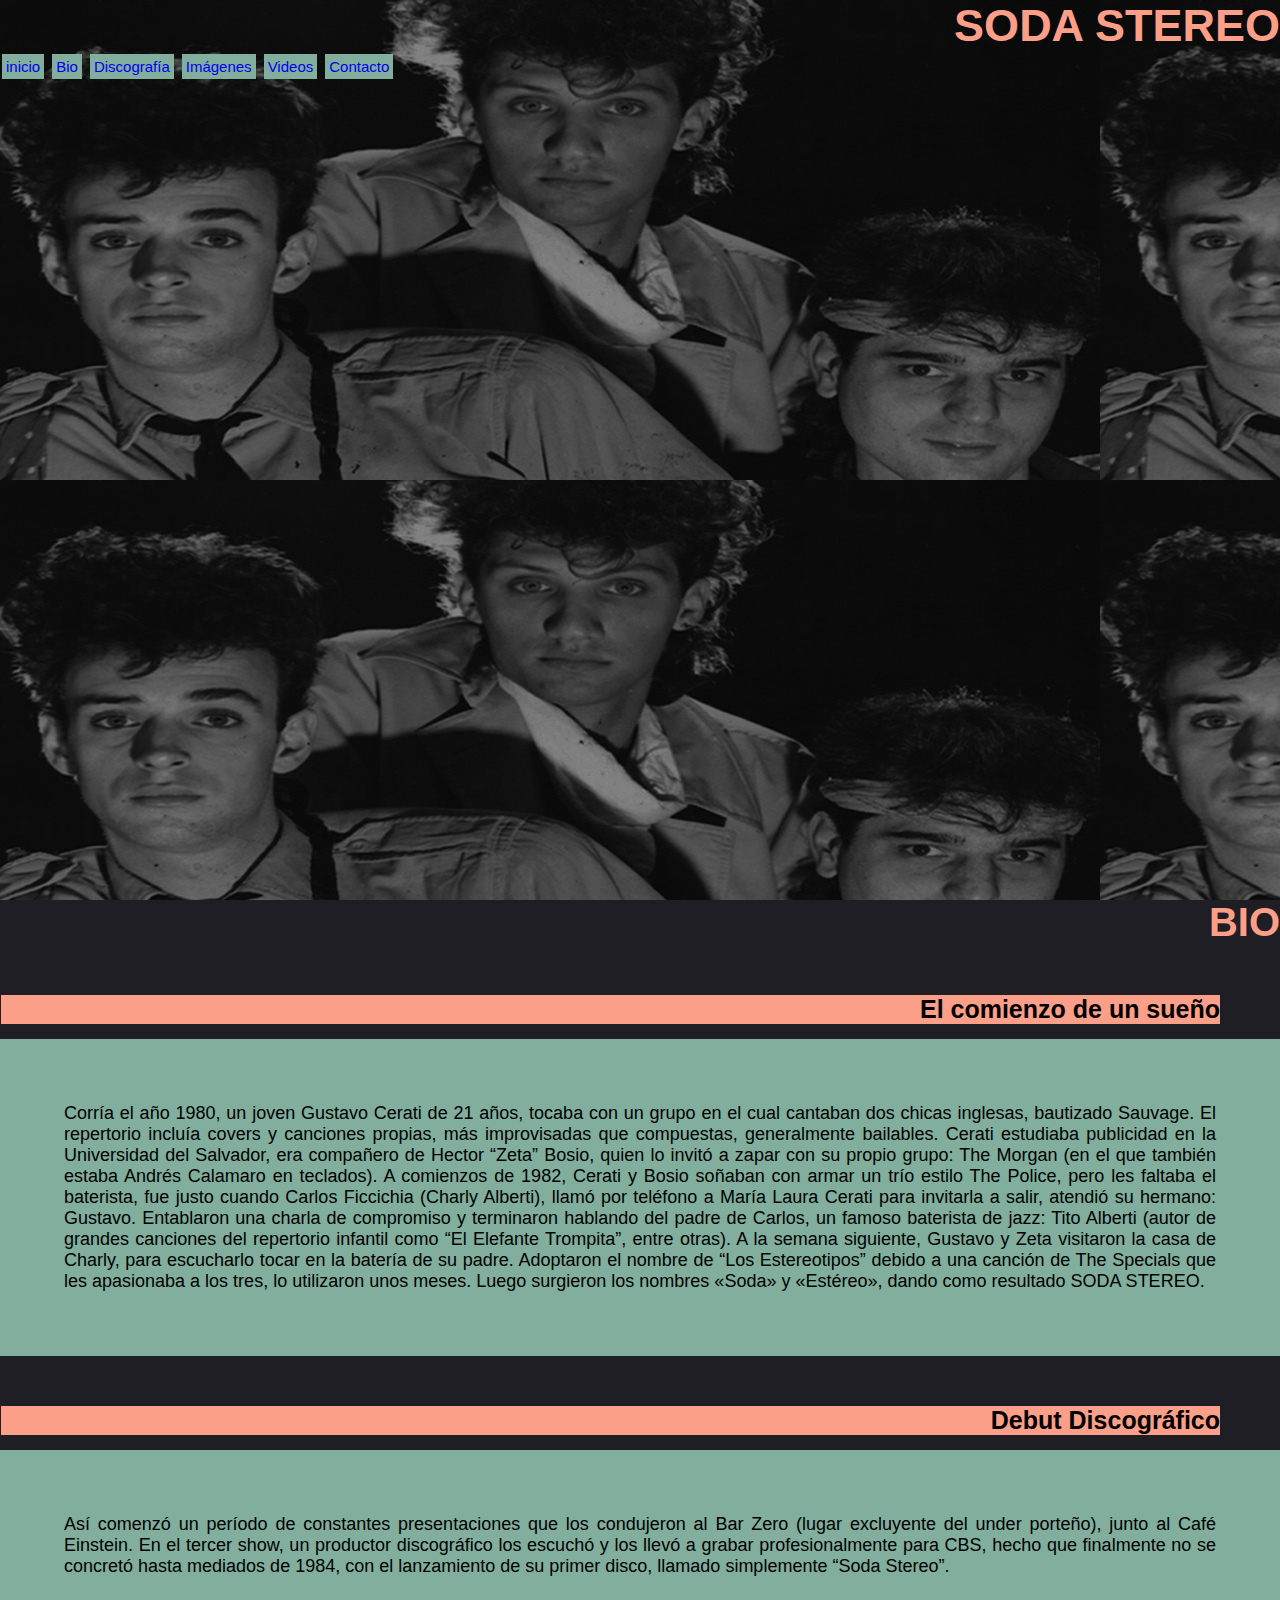
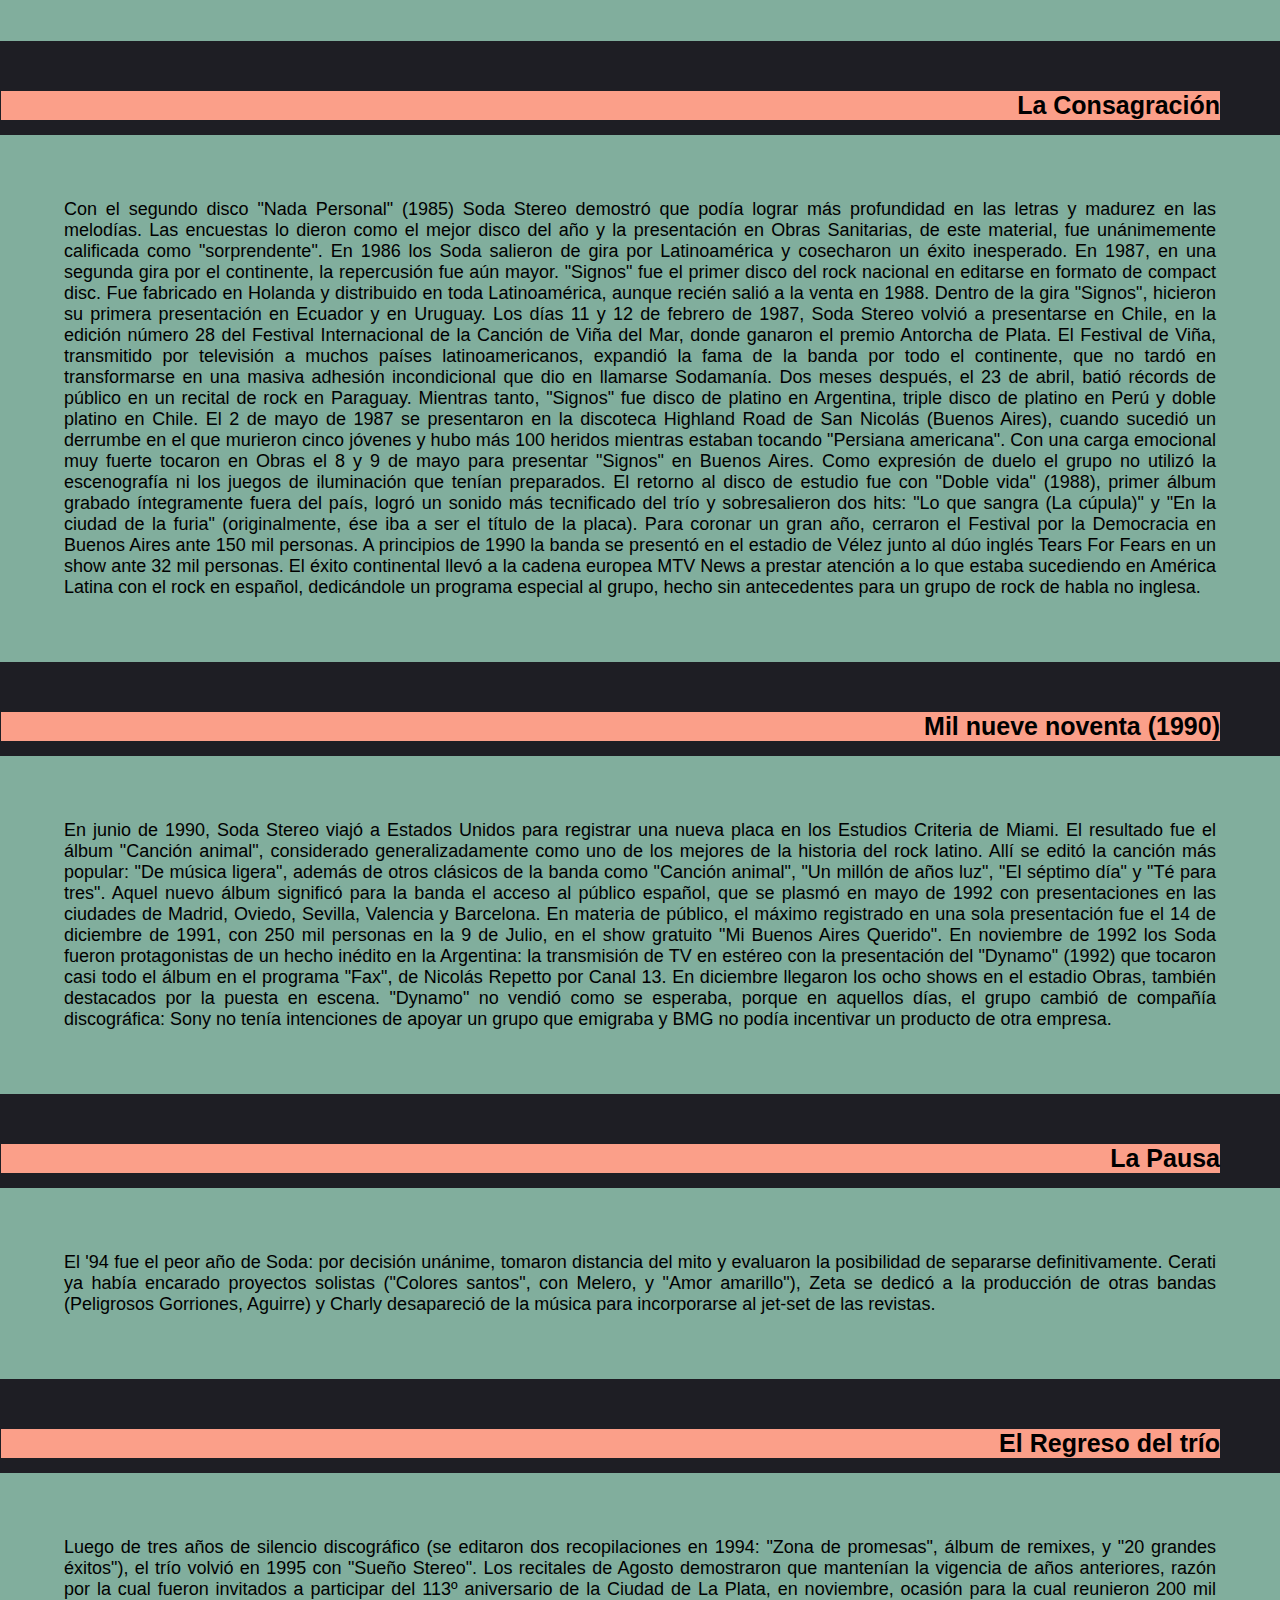
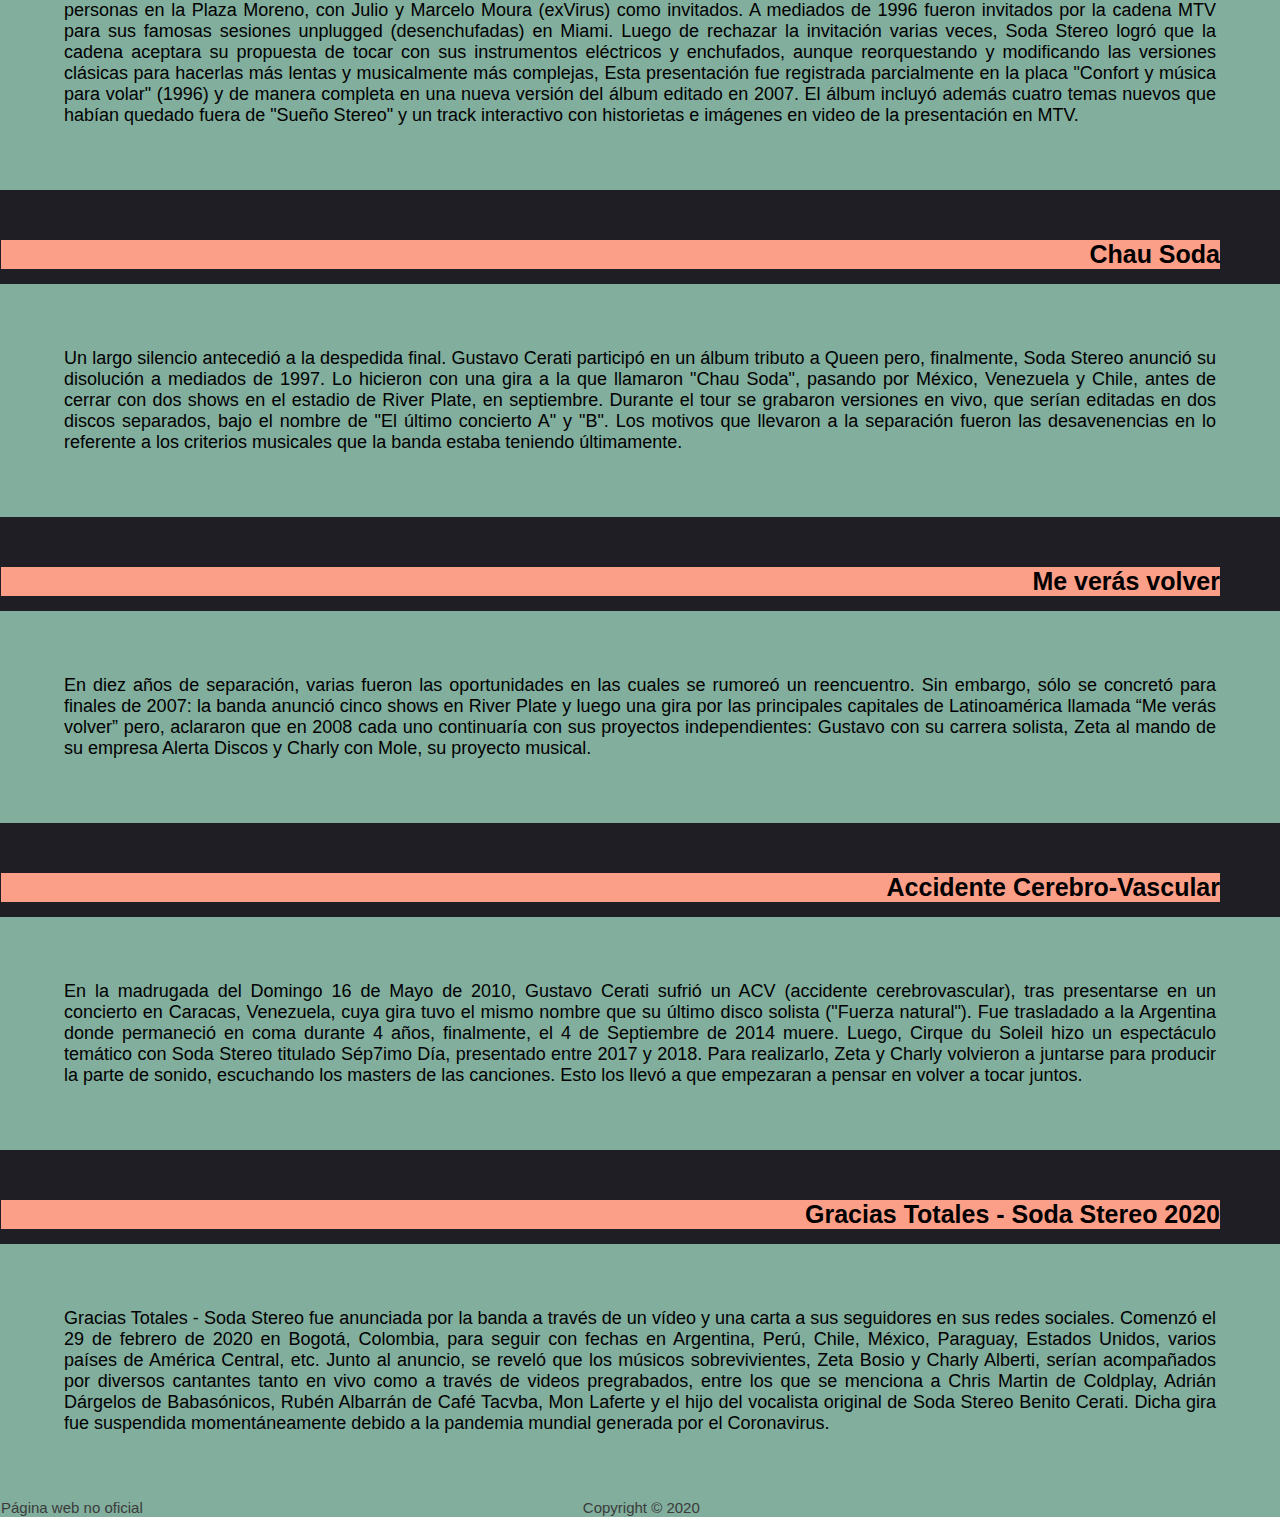
==== secciones/bio.html @ 2706b2fd "Realicé html y css para mi desafío de coder" ====
<!DOCTYPE html>
<html lang="es">
<head>
    <meta charset="UTF-8">
    <meta name="viewport" content="width=device-width, initial-scale=1.0">
    <title>Document</title>
    <link rel="stylesheet" href="../css/estilos.css">

</head>
<body>

    <header>

        <nav>

    <section class="logo">

        <h1>SODA STEREO</h1>
        
    </section>

        
     <section class="menu">

    <ul>
        <li>
            <a href="../index.html">inicio</a>
        </li>
        <li>
            <a href="bio.html">Bio</a>
        </li>
        <li>
            <a href="discografia.html">Discografía</a>
        </li>
        <li>
            <a href="imagenes.html">Imágenes</a>
        </li>
        <li>
            <a href="videos.html">Videos</a>
        </li>
        <li>
            <a href="contacto.html">Contacto</a>
        </li>
    </ul>

</section>

</nav>
   
</header>

    <h1>BIO</h1>

<section class="historia">

    <h2>El comienzo de un sueño</h2>

    <p>Corría el año 1980, un joven Gustavo Cerati de 21 años, tocaba con un grupo en el cual cantaban dos chicas inglesas, bautizado Sauvage. El repertorio incluía covers y canciones propias, más improvisadas que compuestas, generalmente bailables. 
    Cerati estudiaba publicidad en la Universidad del Salvador, era compañero de Hector “Zeta” Bosio, quien lo invitó a zapar con su propio grupo: The Morgan (en el que también estaba Andrés Calamaro en teclados).
     A comienzos de 1982, Cerati y Bosio soñaban con armar un trío estilo The Police, pero les faltaba el baterista, fue justo cuando Carlos Ficcichia (Charly Alberti), llamó por teléfono a María Laura Cerati para invitarla a salir, atendió su hermano: Gustavo. Entablaron una charla de compromiso y terminaron hablando del padre de Carlos, un famoso baterista de jazz: Tito Alberti (autor de grandes canciones del repertorio infantil como “El Elefante Trompita”, entre otras). 
     A la semana siguiente, Gustavo y Zeta visitaron la casa de Charly, para escucharlo tocar en la batería de su padre. Adoptaron el nombre de “Los Estereotipos” debido a una canción de The Specials que les apasionaba a los tres, lo utilizaron unos meses. Luego surgieron los nombres «Soda» y «Estéreo», dando como resultado SODA STEREO.</p>
     
     <h2>Debut Discográfico</h2>

     <p>Así comenzó un período de constantes presentaciones que los condujeron al Bar Zero (lugar excluyente del under porteño), junto al Café Einstein. En el tercer show, un productor discográfico los escuchó y los llevó a grabar profesionalmente para CBS, hecho que finalmente no se concretó hasta mediados de 1984, con el lanzamiento de su primer disco, llamado simplemente “Soda Stereo”.</p>

     <h2>La Consagración</h2>

     <p>Con el segundo disco "Nada Personal" (1985) Soda Stereo demostró que podía lograr más profundidad en las letras y madurez en las melodías. Las encuestas lo dieron como el mejor disco del año y la presentación en Obras Sanitarias, de este material, fue unánimemente calificada como "sorprendente".
        En 1986 los Soda salieron de gira por Latinoamérica y cosecharon un éxito inesperado. En 1987, en una segunda gira por el continente, la repercusión fue aún mayor. "Signos" fue el primer disco del rock nacional en editarse en formato de compact disc. Fue fabricado en Holanda y distribuido en toda Latinoamérica, aunque recién salió a la venta en 1988.
        Dentro de la gira "Signos", hicieron su primera presentación en Ecuador y en Uruguay. Los días 11 y 12 de febrero de 1987, Soda Stereo volvió a presentarse en Chile, en la edición número 28 del Festival Internacional de la Canción de Viña del Mar, donde ganaron el premio Antorcha de Plata.
        El Festival de Viña, transmitido por televisión a muchos países latinoamericanos, expandió la fama de la banda por todo el continente, que no tardó en transformarse en una masiva adhesión incondicional que dio en llamarse Sodamanía.
        Dos meses después, el 23 de abril, batió récords de público en un recital de rock en Paraguay. Mientras tanto, "Signos" fue disco de platino en Argentina, triple disco de platino en Perú y doble platino en Chile.
        El 2 de mayo de 1987 se presentaron en la discoteca Highland Road de San Nicolás (Buenos Aires), cuando sucedió un derrumbe en el que murieron cinco jóvenes y hubo más 100 heridos mientras estaban tocando "Persiana americana". Con una carga emocional muy fuerte tocaron en Obras el 8 y 9 de mayo para presentar "Signos" en Buenos Aires. Como expresión de duelo el grupo no utilizó la escenografía ni los juegos de iluminación que tenían preparados.
        El retorno al disco de estudio fue con "Doble vida" (1988), primer álbum grabado íntegramente fuera del país, logró un sonido más tecnificado del trío y sobresalieron dos hits: "Lo que sangra (La cúpula)" y "En la ciudad de la furia" (originalmente, ése iba a ser el título de la placa).
        Para coronar un gran año, cerraron el Festival por la Democracia en Buenos Aires ante 150 mil personas.
        A principios de 1990 la banda se presentó en el estadio de Vélez junto al dúo inglés Tears For Fears en un show ante 32 mil personas.
        El éxito continental llevó a la cadena europea MTV News a prestar atención a lo que estaba sucediendo en América Latina con el rock en español, dedicándole un programa especial al grupo, hecho sin antecedentes para un grupo de rock de habla no inglesa.</p>

        <h2>Mil nueve noventa (1990)</h2>

        <p>En junio de 1990, Soda Stereo viajó a Estados Unidos para registrar una nueva placa en los Estudios Criteria de Miami. El resultado fue el álbum "Canción animal", considerado generalizadamente como uno de los mejores de la historia del rock latino. Allí se editó la canción más popular: "De música ligera", además de otros clásicos de la banda como "Canción animal", "Un millón de años luz", "El séptimo día" y "Té para tres".
            Aquel nuevo álbum significó para la banda el acceso al público español, que se plasmó en mayo de 1992 con presentaciones en las ciudades de Madrid, Oviedo, Sevilla, Valencia y Barcelona. En materia de público, el máximo registrado en una sola presentación fue el 14 de diciembre de 1991, con 250 mil personas en la 9 de Julio, en el show gratuito "Mi Buenos Aires Querido".
            En noviembre de 1992 los Soda fueron protagonistas de un hecho inédito en la Argentina: la transmisión de TV en estéreo con la presentación del "Dynamo" (1992) que tocaron casi todo el álbum en el programa "Fax", de Nicolás Repetto por Canal 13. En diciembre llegaron los ocho shows en el estadio Obras, también destacados por la puesta en escena. "Dynamo" no vendió como se esperaba, porque en aquellos días, el grupo cambió de compañía discográfica: Sony no tenía intenciones de apoyar un grupo que emigraba y BMG no podía incentivar un producto de otra empresa.</p>

            <h2>La Pausa</h2>

            <p>El '94 fue el peor año de Soda: por decisión unánime, tomaron distancia del mito y evaluaron la posibilidad de separarse definitivamente. Cerati ya había encarado proyectos solistas ("Colores santos", con Melero, y "Amor amarillo"), Zeta se dedicó a la producción de otras bandas (Peligrosos Gorriones, Aguirre) y Charly desapareció de la música para incorporarse al jet-set de las revistas.</p>

            <h2>El Regreso del trío</h2>

            <p>Luego de tres años de silencio discográfico (se editaron dos recopilaciones en 1994: "Zona de promesas", álbum de remixes, y "20 grandes éxitos"), el trío volvió en 1995 con "Sueño Stereo".
                Los recitales de Agosto demostraron que mantenían la vigencia de años anteriores, razón por la cual fueron invitados a participar del 113º aniversario de la Ciudad de La Plata, en noviembre, ocasión para la cual reunieron 200 mil personas en la Plaza Moreno, con Julio y Marcelo Moura (exVirus) como invitados.
                A mediados de 1996 fueron invitados por la cadena MTV para sus famosas sesiones unplugged (desenchufadas) en Miami. Luego de rechazar la invitación varias veces, Soda Stereo logró que la cadena aceptara su propuesta de tocar con sus instrumentos eléctricos y enchufados, aunque reorquestando y modificando las versiones clásicas para hacerlas más lentas y musicalmente más complejas,
                Esta presentación fue registrada parcialmente en la placa "Confort y música para volar" (1996) y de manera completa en una nueva versión del álbum editado en 2007. El álbum incluyó además cuatro temas nuevos que habían quedado fuera de "Sueño Stereo" y un track interactivo con historietas e imágenes en video de la presentación en MTV.</p>

                <h2>Chau Soda</h2>

                <p>Un largo silencio antecedió a la despedida final. Gustavo Cerati participó en un álbum tributo a Queen pero, finalmente, Soda Stereo anunció su disolución a mediados de 1997. 
                    Lo hicieron con una gira a la que llamaron "Chau Soda", pasando por México, Venezuela y Chile, antes de cerrar con dos shows en el estadio de River Plate, en septiembre. Durante el tour se grabaron versiones en vivo, que serían editadas en dos discos separados, bajo el nombre de "El último concierto A" y "B". 
                    Los motivos que llevaron a la separación fueron las desavenencias en lo referente a los criterios musicales que la banda estaba teniendo últimamente.</p>

                    <h2>Me verás volver</h2>

                    <p>En diez años de separación, varias fueron las oportunidades en las cuales se rumoreó un reencuentro. Sin embargo, sólo se concretó para finales de 2007: la banda anunció cinco shows en River Plate y luego una gira por las principales capitales de Latinoamérica llamada “Me verás volver” pero, aclararon que en 2008 cada uno continuaría con sus proyectos independientes: Gustavo con su carrera solista, Zeta al mando de su empresa Alerta Discos y Charly con Mole, su proyecto musical.</p>

                    <h2>Accidente Cerebro-Vascular</h2>

                    <p>En la madrugada del Domingo 16 de Mayo de 2010, Gustavo Cerati sufrió un ACV (accidente cerebrovascular), tras presentarse en un concierto en Caracas, Venezuela, cuya gira tuvo el mismo nombre que su último disco solista ("Fuerza natural"). Fue trasladado a la Argentina donde permaneció en coma durante 4 años, finalmente, el 4 de Septiembre de 2014 muere.
                        Luego, Cirque du Soleil hizo un espectáculo temático con Soda Stereo titulado Sép7imo Día, presentado entre 2017 y 2018. Para realizarlo, Zeta y Charly volvieron a juntarse para producir la parte de sonido, escuchando los masters de las canciones. Esto los llevó a que empezaran a pensar en volver a tocar juntos.</p>
                    
                    <h2>Gracias Totales - Soda Stereo 2020</h2>

                    <p>Gracias Totales - Soda Stereo fue anunciada por la banda a través de un vídeo y una carta a sus seguidores en sus redes sociales. Comenzó el 29 de febrero de 2020 en Bogotá, Colombia, para seguir con fechas en Argentina, Perú, Chile, México, Paraguay, Estados Unidos, varios países de América Central, etc.
                        Junto al anuncio, se reveló que los músicos sobrevivientes, Zeta Bosio y Charly Alberti, serían acompañados por diversos cantantes tanto en vivo como a través de videos pregrabados, entre los que se menciona a Chris Martin de Coldplay, Adrián Dárgelos de Babasónicos, Rubén Albarrán de Café Tacvba, Mon Laferte y el hijo del vocalista original de Soda Stereo Benito Cerati. Dicha gira fue suspendida momentáneamente debido a la pandemia mundial generada por el Coronavirus.</p>

</section>

<footer class="final">
    <p>Página web no oficial</p>

    <p>Copyright © 2020</p>
</footer>

</body>
</html>
---- css/estilos.css ----
*{
    margin: 0;
    padding: 0;
    box-sizing: border-box;
}

li{
    list-style: none;
}

header{
    background:url("../imagenes/sodastereoperfil.jpg");
    min-height: 100vh;
}

body {
    background-color:#1E1E24;
}

@keyframes color_titulo{
    0%{
        color: #FB9F89;
    }
    25%{
        color: #81AE9D;
    }
    50%{
       color: #e3f38b; 
    }
    100%{
        color: #FB9F89;
    }
}

.logo h1{
    font-family: Arial, Helvetica, sans-serif;
    font-size: 45px;
    text-align: right;
    animation-name: color_titulo;
    animation-duration: 5s;
    animation-iteration-count: infinite;
    animation-timing-function: ease-in-out;
}

p{
    background-color: #81AE9D;
}

h1 {font-size: 40px;
    font-family: Arial, Helvetica, sans-serif;
    text-align: right;
    color:#FB9F89;
}
a {
    text-decoration: none;
}

.menu ul li{
    color:#FB9F89;
    background-color: #81AE9D;
    font-family: Arial, Helvetica, sans-serif;
    font-size: 15px;
    display: inline-block
    }

.menu ul li{
    padding: 4px;
    margin: 2px;
}

.menu ul li:hover{
background-color: #FB9F89;
}

.hola{
    background-color: #FB9F89;
}

.hola p{
    background-color: #FB9F89;
}

.hola{
    font-family: Arial, Helvetica, sans-serif;
    font-size: 20px;
    color: #1E1E24;
    text-align: center;
    padding: 10px 10px 1px 1px;
    }

@keyframes hola_movete{
    from{
        transform: rotate(0deg);
    }
    to{
        transform: rotate(360deg);
    }
}

.hola div img{
    animation-name: hola_movete;
    animation-duration: 7s;
    animation-iteration-count: infinite;
    animation-timing-function: ease-in-out;
}

section div h1{
    font-family:Arial, Helvetica, sans-serif;
    font-size: 40px;
    color: #FB9F89;
    text-align:center;
}

.historia h2{
    font-family: Arial, Helvetica, sans-serif;
    font-size: 25px;
    background-color: #FB9F89;
    color: black;
    text-align: right;
    margin: 50px 60px 15px 1px;
}

.historia p{
    font-family: -apple-system, BlinkMacSystemFont, 'Segoe UI', Roboto, Oxygen, Ubuntu, Cantarell, 'Open Sans', 'Helvetica Neue', sans-serif;
    font-size: 18px;
    background-color: #81AE9D;
    color: black;
    text-align: justify;
    padding: 5%;
}

.discos h1{
    padding-top: 50px;
}

.discos ul{
    margin-top: 4rem;
    display: flex;
    flex-wrap: wrap;
    justify-content: space-between;
}

.discos ul li{
    line-height: 50px;
    width: 18%;
}

.discos ul li img{
    width: 100%;
}

body h2{
    font-family: Arial, Helvetica, sans-serif;
    font-size: 40px;
    color: #FB9F89;
    text-align: right;
}

.img ul{
    background-color: #FB9F89;
    padding: 10px;
    width: 50px; height: 50px;
}

.img ul li{
    margin-top: 4rem;
    display: flex;
    flex-wrap: wrap;
    justify-content: space-between;
}

.videos ul{
    background-color: #FB9F89;
    justify-content: space-between;
}

.videos ul li{
    justify-content: space-between;
    line-height: 20px;
    display: flex;
    flex-wrap: wrap;
    padding: 10px;
    width: 10px;
}

footer p{
    background-color: #81AE9D;
    color: #3b3b3b;
    font-family: Arial, Helvetica, sans-serif;
    font-size: 20px;
    padding: 1px 1px 1px 1px;
}

.final p{ 
    display: inline-block;
    font-size: 15px;
}

.final{
    display: grid;
    grid-template-columns: 2.5fr 3fr;
}

.orden ul li{
    background-color:#81AE9D;
    color: black;
    font-family: Arial, Helvetica, sans-serif;
    font-size: 25px;
    padding: 10px;
    margin: 5px;
}

.orden{
    display: grid;
    grid-template-columns: repeat(15, 500px);
    grid-template-rows: repeat(15, 1fr);
}

section form{
    background-color:#FB9F89;
    padding: 10%;
    font-family: Arial, Helvetica, sans-serif;
    font-size: 20px;
    color: black;
}

@media (min-width:769px) and (max-width:1199px){
}
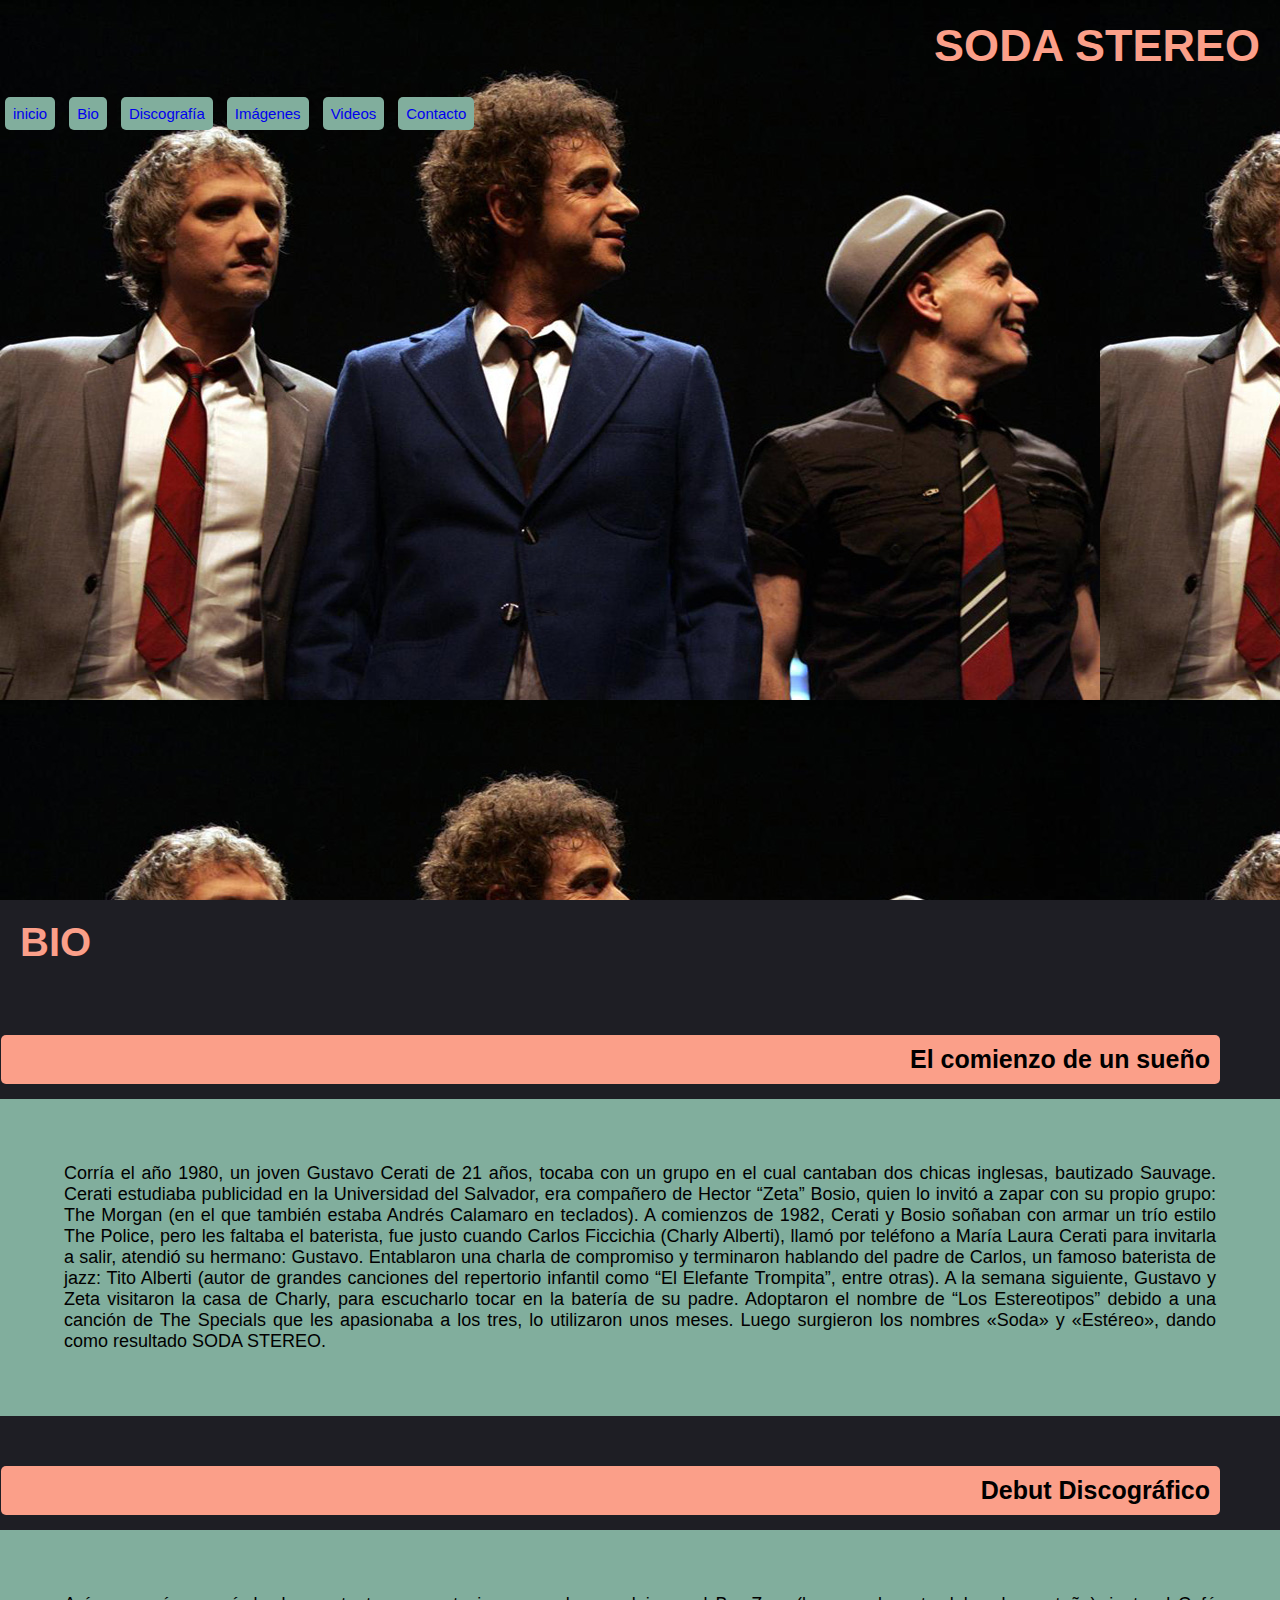
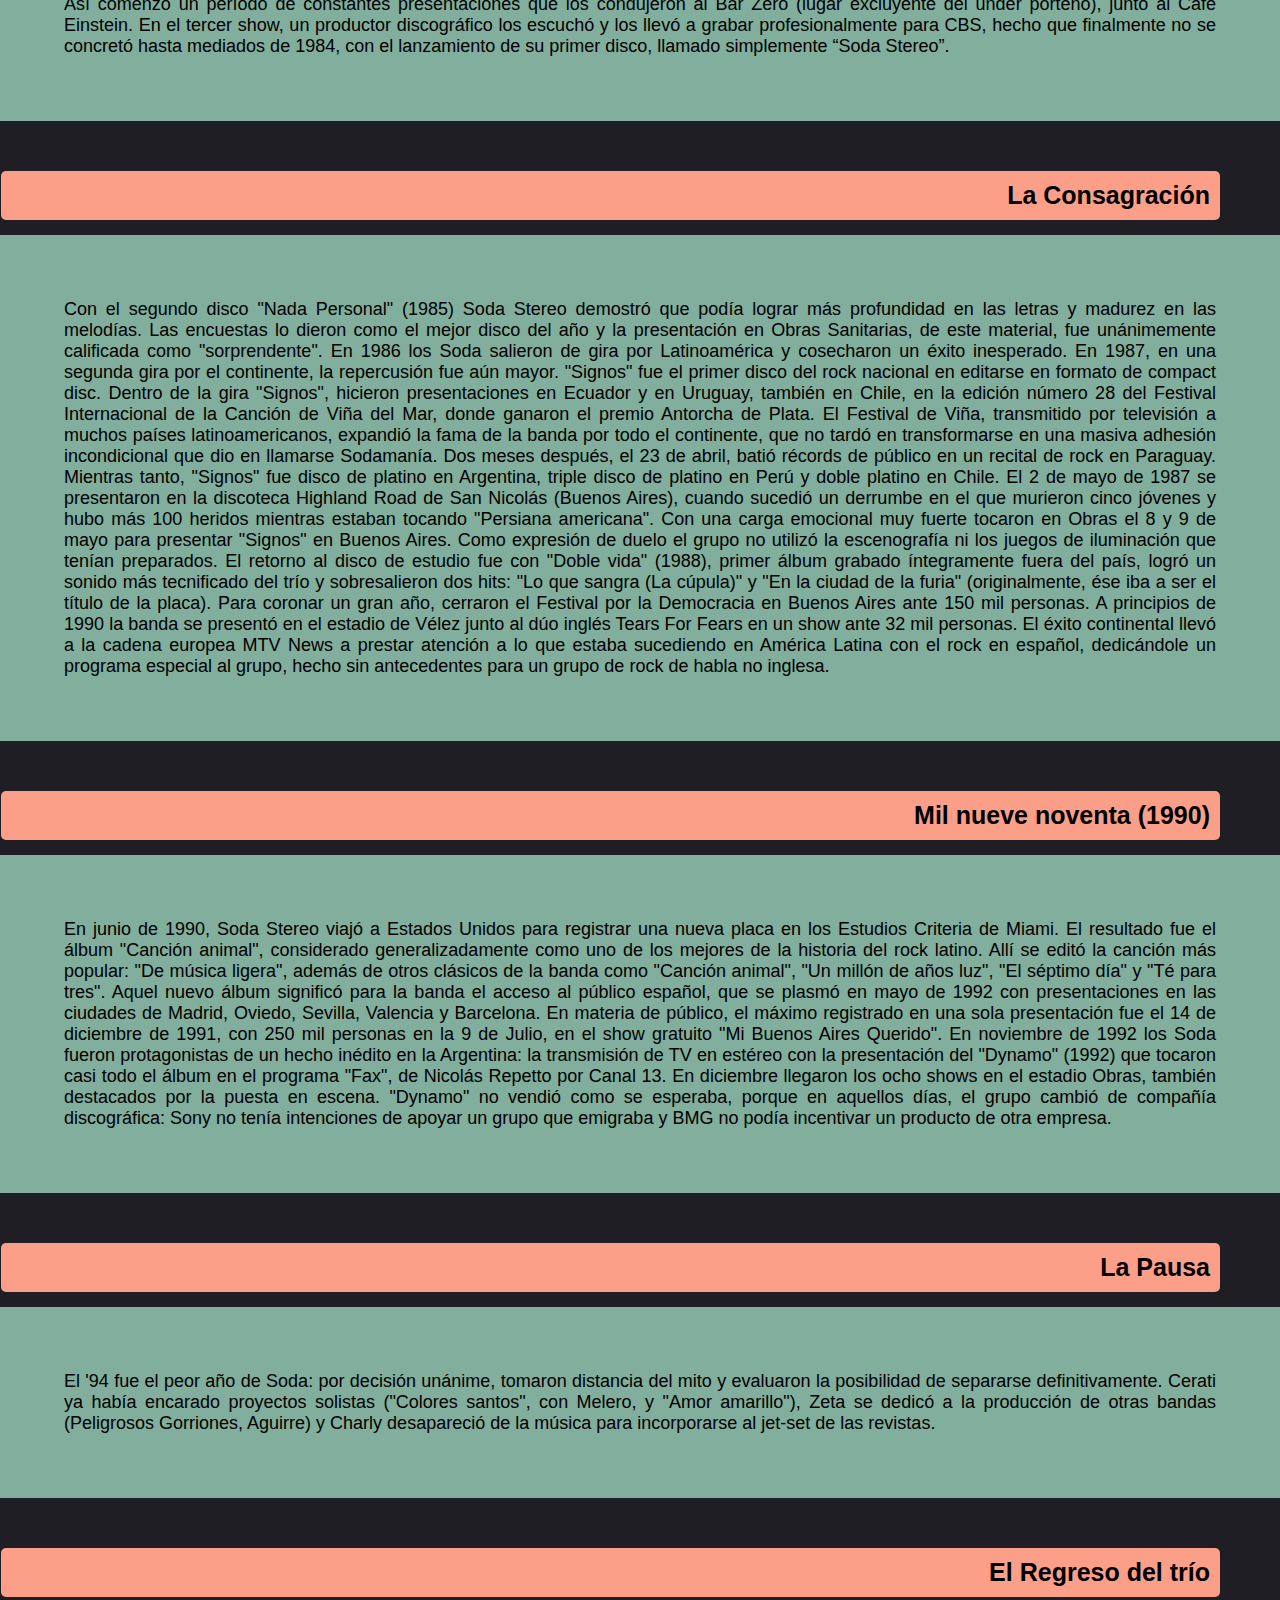
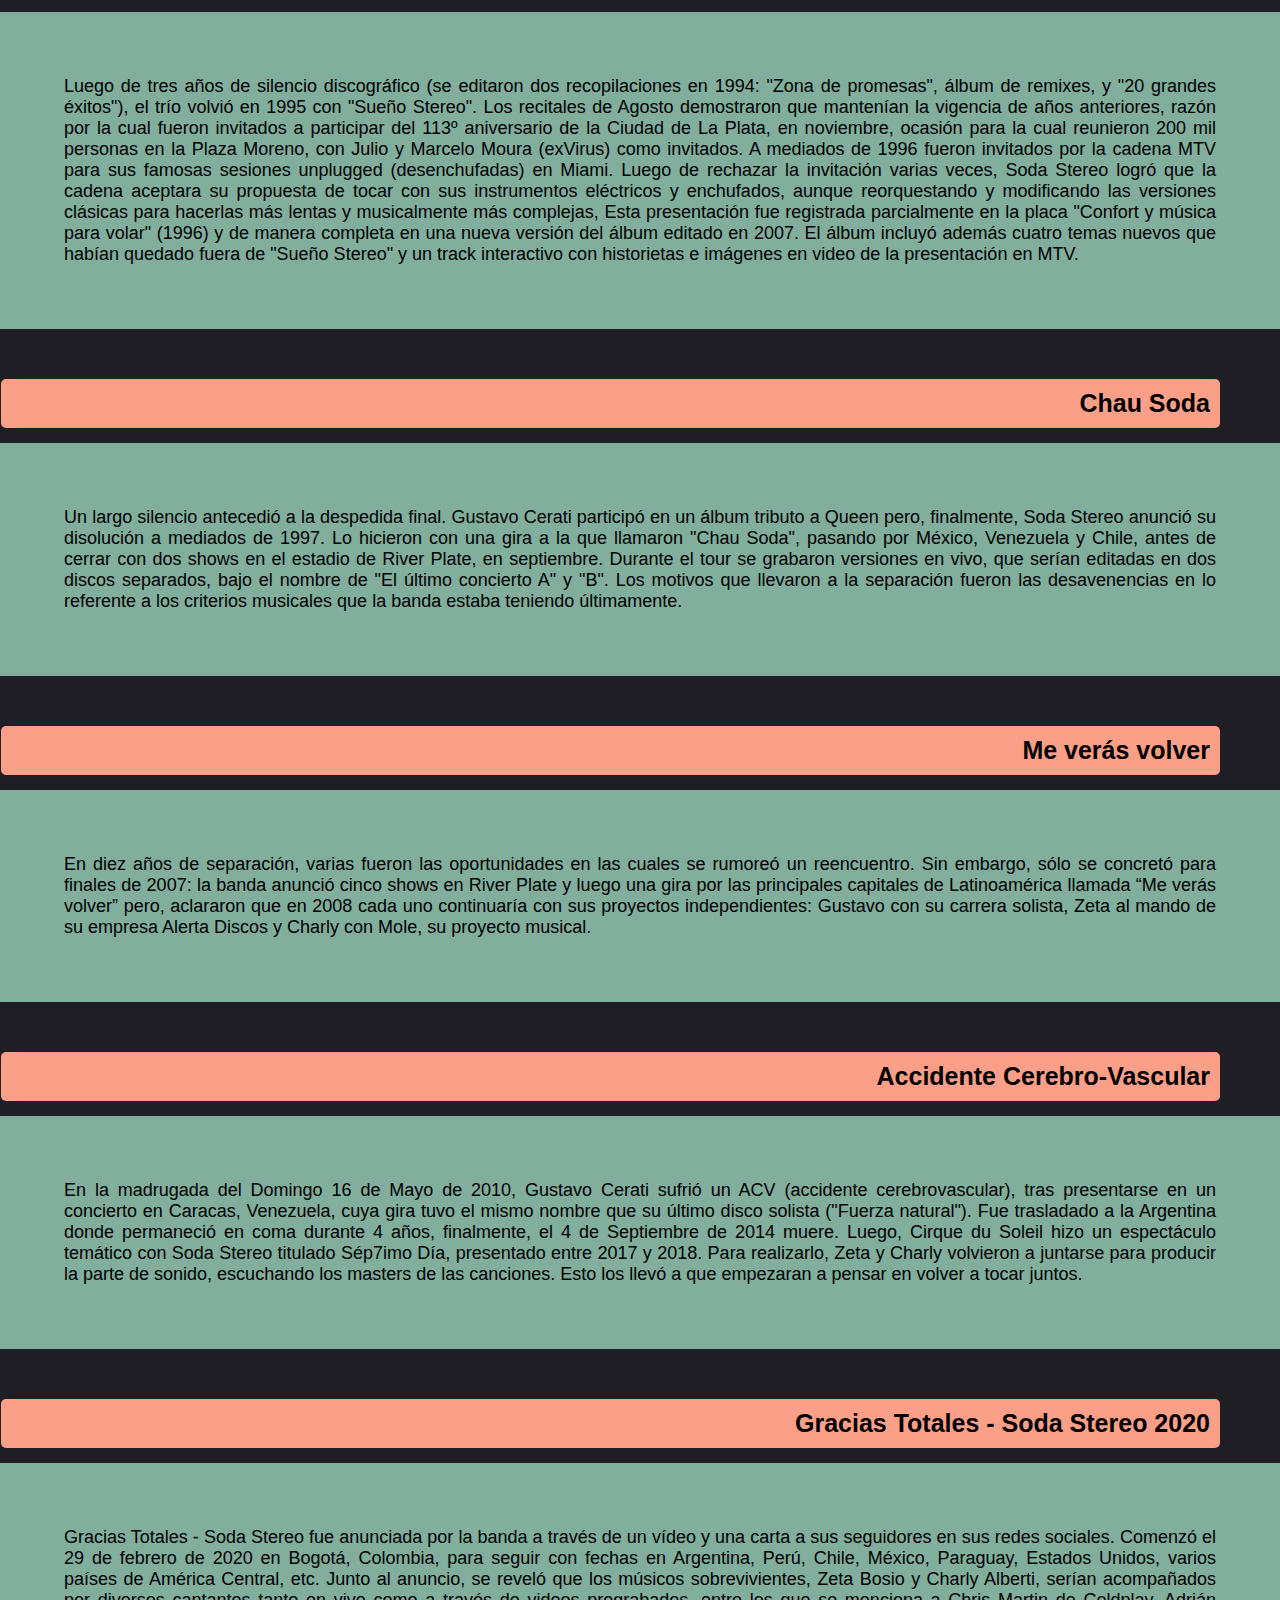
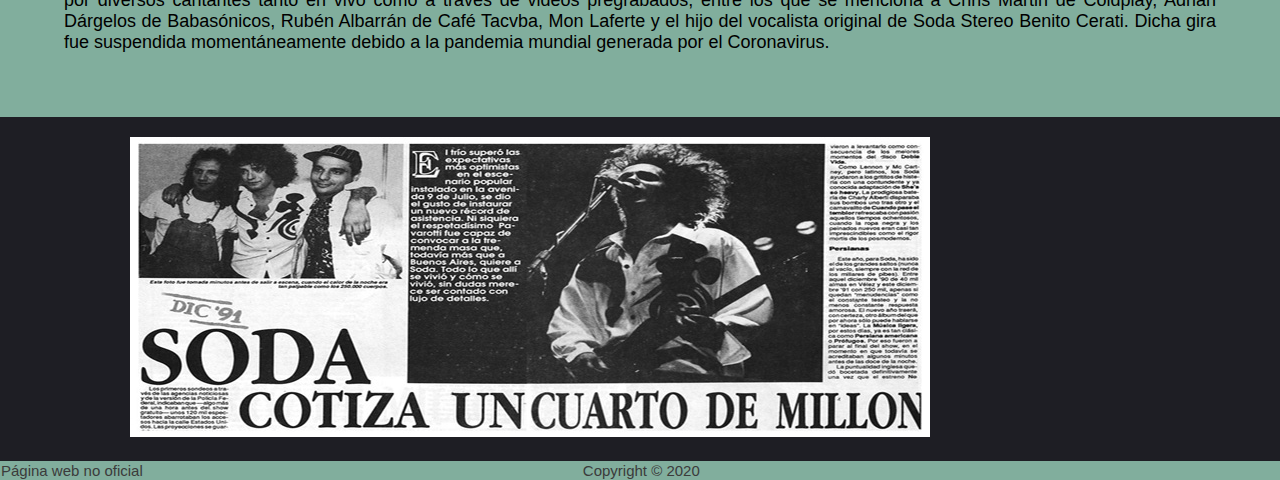
==== commit 97024b93: "actualización de página para entrega de proyecto" ====
--- a/secciones/bio.html
+++ b/secciones/bio.html
@@ -55,8 +55,7 @@
 
     <h2>El comienzo de un sueño</h2>
 
-    <p>Corría el año 1980, un joven Gustavo Cerati de 21 años, tocaba con un grupo en el cual cantaban dos chicas inglesas, bautizado Sauvage. El repertorio incluía covers y canciones propias, más improvisadas que compuestas, generalmente bailables. 
-    Cerati estudiaba publicidad en la Universidad del Salvador, era compañero de Hector “Zeta” Bosio, quien lo invitó a zapar con su propio grupo: The Morgan (en el que también estaba Andrés Calamaro en teclados).
+    <p>Corría el año 1980, un joven Gustavo Cerati de 21 años, tocaba con un grupo en el cual cantaban dos chicas inglesas, bautizado Sauvage. Cerati estudiaba publicidad en la Universidad del Salvador, era compañero de Hector “Zeta” Bosio, quien lo invitó a zapar con su propio grupo: The Morgan (en el que también estaba Andrés Calamaro en teclados).
      A comienzos de 1982, Cerati y Bosio soñaban con armar un trío estilo The Police, pero les faltaba el baterista, fue justo cuando Carlos Ficcichia (Charly Alberti), llamó por teléfono a María Laura Cerati para invitarla a salir, atendió su hermano: Gustavo. Entablaron una charla de compromiso y terminaron hablando del padre de Carlos, un famoso baterista de jazz: Tito Alberti (autor de grandes canciones del repertorio infantil como “El Elefante Trompita”, entre otras). 
      A la semana siguiente, Gustavo y Zeta visitaron la casa de Charly, para escucharlo tocar en la batería de su padre. Adoptaron el nombre de “Los Estereotipos” debido a una canción de The Specials que les apasionaba a los tres, lo utilizaron unos meses. Luego surgieron los nombres «Soda» y «Estéreo», dando como resultado SODA STEREO.</p>
      
@@ -67,8 +66,7 @@
      <h2>La Consagración</h2>
 
      <p>Con el segundo disco "Nada Personal" (1985) Soda Stereo demostró que podía lograr más profundidad en las letras y madurez en las melodías. Las encuestas lo dieron como el mejor disco del año y la presentación en Obras Sanitarias, de este material, fue unánimemente calificada como "sorprendente".
-        En 1986 los Soda salieron de gira por Latinoamérica y cosecharon un éxito inesperado. En 1987, en una segunda gira por el continente, la repercusión fue aún mayor. "Signos" fue el primer disco del rock nacional en editarse en formato de compact disc. Fue fabricado en Holanda y distribuido en toda Latinoamérica, aunque recién salió a la venta en 1988.
-        Dentro de la gira "Signos", hicieron su primera presentación en Ecuador y en Uruguay. Los días 11 y 12 de febrero de 1987, Soda Stereo volvió a presentarse en Chile, en la edición número 28 del Festival Internacional de la Canción de Viña del Mar, donde ganaron el premio Antorcha de Plata.
+        En 1986 los Soda salieron de gira por Latinoamérica y cosecharon un éxito inesperado. En 1987, en una segunda gira por el continente, la repercusión fue aún mayor. "Signos" fue el primer disco del rock nacional en editarse en formato de compact disc. Dentro de la gira "Signos", hicieron presentaciones en Ecuador y en Uruguay, también en Chile, en la edición número 28 del Festival Internacional de la Canción de Viña del Mar, donde ganaron el premio Antorcha de Plata.
         El Festival de Viña, transmitido por televisión a muchos países latinoamericanos, expandió la fama de la banda por todo el continente, que no tardó en transformarse en una masiva adhesión incondicional que dio en llamarse Sodamanía.
         Dos meses después, el 23 de abril, batió récords de público en un recital de rock en Paraguay. Mientras tanto, "Signos" fue disco de platino en Argentina, triple disco de platino en Perú y doble platino en Chile.
         El 2 de mayo de 1987 se presentaron en la discoteca Highland Road de San Nicolás (Buenos Aires), cuando sucedió un derrumbe en el que murieron cinco jóvenes y hubo más 100 heridos mientras estaban tocando "Persiana americana". Con una carga emocional muy fuerte tocaron en Obras el 8 y 9 de mayo para presentar "Signos" en Buenos Aires. Como expresión de duelo el grupo no utilizó la escenografía ni los juegos de iluminación que tenían preparados.
@@ -114,6 +112,7 @@
                     <p>Gracias Totales - Soda Stereo fue anunciada por la banda a través de un vídeo y una carta a sus seguidores en sus redes sociales. Comenzó el 29 de febrero de 2020 en Bogotá, Colombia, para seguir con fechas en Argentina, Perú, Chile, México, Paraguay, Estados Unidos, varios países de América Central, etc.
                         Junto al anuncio, se reveló que los músicos sobrevivientes, Zeta Bosio y Charly Alberti, serían acompañados por diversos cantantes tanto en vivo como a través de videos pregrabados, entre los que se menciona a Chris Martin de Coldplay, Adrián Dárgelos de Babasónicos, Rubén Albarrán de Café Tacvba, Mon Laferte y el hijo del vocalista original de Soda Stereo Benito Cerati. Dicha gira fue suspendida momentáneamente debido a la pandemia mundial generada por el Coronavirus.</p>
 
+                        <img src="../imagenes/9dejulio2.jpg" alt="">
 </section>
 
 <footer class="final">
--- a/css/estilos.css
+++ b/css/estilos.css
@@ -9,12 +9,12 @@
 }
 
 header{
-    background:url("../imagenes/sodastereoperfil.jpg");
-    min-height: 100vh;
+    background:url("../imagenes/Imágenes20bis.jpg");
+    min-height:100vh;
 }
 
 body {
-    background-color:#1E1E24;
+    background-color: #1E1E24;
 }
 
 @keyframes color_titulo{
@@ -48,8 +48,9 @@
 
 h1 {font-size: 40px;
     font-family: Arial, Helvetica, sans-serif;
-    text-align: right;
+    text-align: left;
     color:#FB9F89;
+    padding: 20px;
 }
 a {
     text-decoration: none;
@@ -64,30 +65,33 @@
     }
 
 .menu ul li{
-    padding: 4px;
-    margin: 2px;
+    padding: 8px;
+    margin: 5px;
+    border-radius: 5px;
 }
 
 .menu ul li:hover{
 background-color: #FB9F89;
 }
 
+.hola p{
+    background-color: #81AE9D;
+    padding: 30px;
+    text-align: center;
+    font-family: Arial, Helvetica, sans-serif;
+    font-size: 22px;
+    color:#1E1E24;
+}
+
 .hola{
-    background-color: #FB9F89;
-}
-
-.hola p{
-    background-color: #FB9F89;
-}
-
-.hola{
-    font-family: Arial, Helvetica, sans-serif;
-    font-size: 20px;
-    color: #1E1E24;
     text-align: center;
-    padding: 10px 10px 1px 1px;
-    }
-
+}
+
+.hola img{
+    padding: 20px;
+    margin-top: 70px;
+}
+/*
 @keyframes hola_movete{
     from{
         transform: rotate(0deg);
@@ -99,10 +103,11 @@
 
 .hola div img{
     animation-name: hola_movete;
-    animation-duration: 7s;
+    animation-duration: 5s;
     animation-iteration-count: infinite;
     animation-timing-function: ease-in-out;
-}
+    padding-top: 70px;
+}*/
 
 section div h1{
     font-family:Arial, Helvetica, sans-serif;
@@ -114,10 +119,12 @@
 .historia h2{
     font-family: Arial, Helvetica, sans-serif;
     font-size: 25px;
-    background-color: #FB9F89;
-    color: black;
+    background-color:#FB9F89;
+    color: black;
+    border-radius: 5px;
     text-align: right;
     margin: 50px 60px 15px 1px;
+    padding: 10px;
 }
 
 .historia p{
@@ -127,6 +134,11 @@
     color: black;
     text-align: justify;
     padding: 5%;
+}
+
+.historia img{
+    padding: 20px;
+    margin-left: 110px;
 }
 
 .discos h1{
@@ -156,6 +168,14 @@
     text-align: right;
 }
 
+.discos h2{
+    background-color: #81AE9D;
+    padding: 30px;
+    text-align: center;
+    color: black;
+    margin-top: 70px;
+}
+
 .img ul{
     background-color: #FB9F89;
     padding: 10px;
@@ -227,4 +247,8 @@
 @media (min-width:769px) and (max-width:1199px){
 }
 
-
+.galeria img{
+    width: 100%;
+}
+
+
